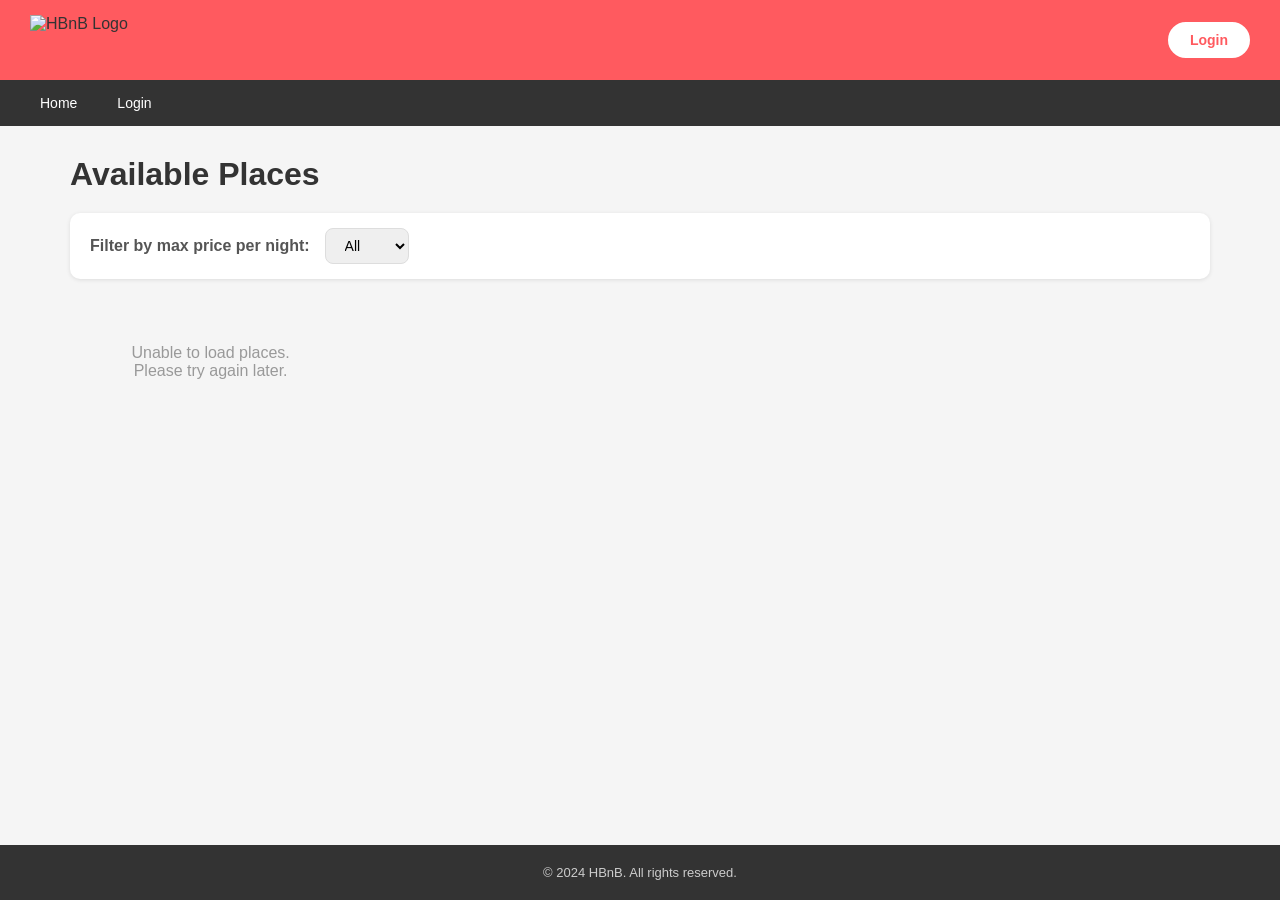
==== part4/index.html @ 574f38ee "Part 4: Add Simple Web Client - login, places, details, reviews" ====
<!DOCTYPE html>
<html lang="en">
<head>
    <meta charset="UTF-8">
    <meta name="viewport" content="width=device-width, initial-scale=1.0">
    <title>HBnB - Places</title>
    <link rel="icon" type="image/png" href="icon.png">
    <link rel="stylesheet" href="styles.css">
</head>
<body>
    <header>
        <img src="logo.png" alt="HBnB Logo" class="logo">
        <a href="login.html" class="login-button" id="login-link">Login</a>
    </header>
    <nav>
        <a href="index.html">Home</a>
        <a href="login.html">Login</a>
    </nav>
    <main>
        <h1>Available Places</h1>
        <div class="filter-section">
            <label for="price-filter">Filter by max price per night:</label>
            <select id="price-filter">
                <option value="all">All</option>
                <option value="10">$10</option>
                <option value="50">$50</option>
                <option value="100">$100</option>
            </select>
        </div>
        <div id="places-list">
            <p class="loading">Loading places...</p>
        </div>
    </main>
    <footer>
        <p>&copy; 2024 HBnB. All rights reserved.</p>
    </footer>
    <script src="scripts.js"></script>
</body>
</html>
---- part4/styles.css ----
* { margin: 0; padding: 0; box-sizing: border-box; }
body { font-family: 'Segoe UI', Tahoma, Geneva, Verdana, sans-serif; background-color: #f5f5f5; color: #333; min-height: 100vh; display: flex; flex-direction: column; }
header { background-color: #ff5a5f; padding: 15px 30px; display: flex; justify-content: space-between; align-items: center; box-shadow: 0 2px 5px rgba(0,0,0,0.2); }
.logo { height: 50px; width: auto; }
.login-button { background-color: #fff; color: #ff5a5f; border: 2px solid #fff; padding: 8px 20px; border-radius: 20px; text-decoration: none; font-weight: bold; font-size: 14px; transition: all 0.3s; }
.login-button:hover { background-color: #ff5a5f; color: #fff; }
nav { background-color: #333; padding: 10px 30px; display: flex; gap: 20px; }
nav a { color: #fff; text-decoration: none; font-size: 14px; padding: 5px 10px; border-radius: 5px; }
nav a:hover { background-color: #ff5a5f; }
main { flex: 1; padding: 30px; max-width: 1200px; margin: 0 auto; width: 100%; }
h1, h2, h3 { margin-bottom: 20px; color: #333; }
.filter-section { background: #fff; padding: 15px 20px; border-radius: 10px; margin-bottom: 25px; display: flex; align-items: center; gap: 15px; box-shadow: 0 1px 4px rgba(0,0,0,0.1); }
.filter-section label { font-weight: bold; color: #555; }
#price-filter { padding: 8px 15px; border: 1px solid #ddd; border-radius: 8px; font-size: 14px; }
#places-list { display: grid; grid-template-columns: repeat(auto-fill, minmax(280px, 1fr)); gap: 5px; }
.place-card { background: #fff; margin: 20px; padding: 10px; border: 1px solid #ddd; border-radius: 10px; box-shadow: 0 2px 6px rgba(0,0,0,0.08); display: flex; flex-direction: column; }
.place-card h3 { font-size: 18px; margin-bottom: 8px; }
.place-card .price { color: #ff5a5f; font-weight: bold; margin-bottom: 12px; }
.details-button { background-color: #ff5a5f; color: #fff; border: none; padding: 9px 18px; border-radius: 8px; cursor: pointer; font-size: 14px; text-decoration: none; display: inline-block; text-align: center; margin-top: 10px; }
.details-button:hover { background-color: #e04e52; }
.place-details { background: #fff; padding: 10px; border: 1px solid #ddd; border-radius: 10px; margin-bottom: 20px; }
.place-info h2 { font-size: 26px; margin-bottom: 10px; color: #ff5a5f; }
.place-info p { margin-bottom: 8px; color: #555; }
.amenities-list { display: flex; flex-wrap: wrap; gap: 8px; margin-top: 10px; }
.amenity-tag { background: #f0f0f0; padding: 4px 12px; border-radius: 15px; font-size: 13px; color: #555; }
.review-card { background: #fff; margin: 20px; padding: 10px; border: 1px solid #ddd; border-radius: 10px; }
.review-card .reviewer { font-weight: bold; margin-bottom: 5px; }
.review-card .rating { color: #f5a623; font-size: 18px; margin-bottom: 8px; }
.review-card .comment { color: #666; line-height: 1.6; }
#add-review { background: #fff; padding: 20px; border-radius: 10px; margin-top: 20px; }
#add-review h3 { margin-bottom: 15px; color: #ff5a5f; }
.add-review { background: #fff; padding: 20px; border-radius: 10px; }
.form { display: flex; flex-direction: column; gap: 15px; max-width: 500px; }
.form label { font-weight: bold; color: #555; margin-bottom: 4px; display: block; }
.form input, .form textarea, .form select { width: 100%; padding: 10px 14px; border: 1px solid #ddd; border-radius: 8px; font-size: 14px; font-family: inherit; }
.form input:focus, .form textarea:focus { border-color: #ff5a5f; outline: none; }
.form textarea { resize: vertical; min-height: 100px; }
.form button[type="submit"], .submit-btn { background-color: #ff5a5f; color: #fff; border: none; padding: 12px 25px; border-radius: 8px; font-size: 15px; cursor: pointer; font-weight: bold; }
.form button[type="submit"]:hover { background-color: #e04e52; }
.login-container { max-width: 400px; margin: 60px auto; background: #fff; padding: 40px; border-radius: 12px; box-shadow: 0 4px 20px rgba(0,0,0,0.1); }
.login-container h1 { text-align: center; color: #ff5a5f; margin-bottom: 30px; }
.error-message { color: #e04e52; background: #fff0f0; border: 1px solid #ffcccc; padding: 10px 15px; border-radius: 8px; margin-top: 10px; font-size: 14px; display: none; }
footer { background-color: #333; color: #ccc; text-align: center; padding: 20px; font-size: 13px; margin-top: auto; }
.reviews-section { margin-top: 30px; }
.back-btn { display: inline-block; margin-bottom: 20px; color: #ff5a5f; text-decoration: none; font-weight: bold; }
.loading { text-align: center; color: #999; padding: 40px; font-size: 16px; }
.empty-state { text-align: center; color: #999; padding: 40px; font-size: 16px; }
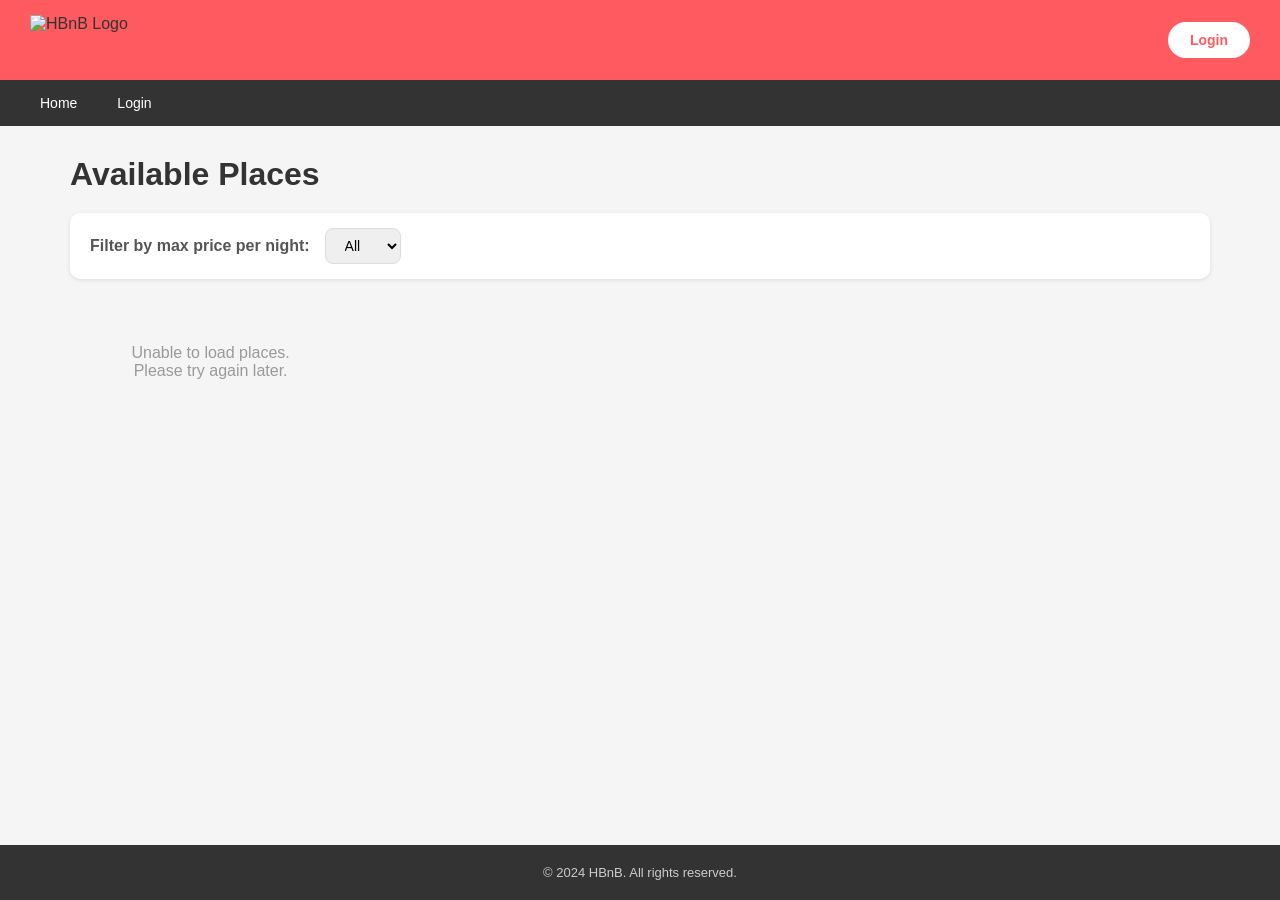
==== commit 737e9426: "Part 4: Fix truncated files - rewrite all HTML, CSS, JS" ====
--- a/part4/index.html
+++ b/part4/index.html
@@ -22,9 +22,9 @@
             <label for="price-filter">Filter by max price per night:</label>
             <select id="price-filter">
                 <option value="all">All</option>
-                <option value="10">$10</option>
-                <option value="50">$50</option>
-                <option value="100">$100</option>
+                <option value="10">10</option>
+                <option value="50">50</option>
+                <option value="100">100</option>
             </select>
         </div>
         <div id="places-list">
--- a/part4/styles.css
+++ b/part4/styles.css
@@ -1,8 +1,8 @@
 * { margin: 0; padding: 0; box-sizing: border-box; }
-body { font-family: 'Segoe UI', Tahoma, Geneva, Verdana, sans-serif; background-color: #f5f5f5; color: #333; min-height: 100vh; display: flex; flex-direction: column; }
+body { font-family: Segoe UI, Tahoma, Geneva, Verdana, sans-serif; background-color: #f5f5f5; color: #333; min-height: 100vh; display: flex; flex-direction: column; }
 header { background-color: #ff5a5f; padding: 15px 30px; display: flex; justify-content: space-between; align-items: center; box-shadow: 0 2px 5px rgba(0,0,0,0.2); }
 .logo { height: 50px; width: auto; }
-.login-button { background-color: #fff; color: #ff5a5f; border: 2px solid #fff; padding: 8px 20px; border-radius: 20px; text-decoration: none; font-weight: bold; font-size: 14px; transition: all 0.3s; }
+.login-button { background-color: #fff; color: #ff5a5f; border: 2px solid #fff; padding: 8px 20px; border-radius: 20px; text-decoration: none; font-weight: bold; font-size: 14px; }
 .login-button:hover { background-color: #ff5a5f; color: #fff; }
 nav { background-color: #333; padding: 10px 30px; display: flex; gap: 20px; }
 nav a { color: #fff; text-decoration: none; font-size: 14px; padding: 5px 10px; border-radius: 5px; }
@@ -35,8 +35,8 @@
 .form input, .form textarea, .form select { width: 100%; padding: 10px 14px; border: 1px solid #ddd; border-radius: 8px; font-size: 14px; font-family: inherit; }
 .form input:focus, .form textarea:focus { border-color: #ff5a5f; outline: none; }
 .form textarea { resize: vertical; min-height: 100px; }
-.form button[type="submit"], .submit-btn { background-color: #ff5a5f; color: #fff; border: none; padding: 12px 25px; border-radius: 8px; font-size: 15px; cursor: pointer; font-weight: bold; }
-.form button[type="submit"]:hover { background-color: #e04e52; }
+.form button[type=submit], .submit-btn { background-color: #ff5a5f; color: #fff; border: none; padding: 12px 25px; border-radius: 8px; font-size: 15px; cursor: pointer; font-weight: bold; }
+.form button[type=submit]:hover { background-color: #e04e52; }
 .login-container { max-width: 400px; margin: 60px auto; background: #fff; padding: 40px; border-radius: 12px; box-shadow: 0 4px 20px rgba(0,0,0,0.1); }
 .login-container h1 { text-align: center; color: #ff5a5f; margin-bottom: 30px; }
 .error-message { color: #e04e52; background: #fff0f0; border: 1px solid #ffcccc; padding: 10px 15px; border-radius: 8px; margin-top: 10px; font-size: 14px; display: none; }
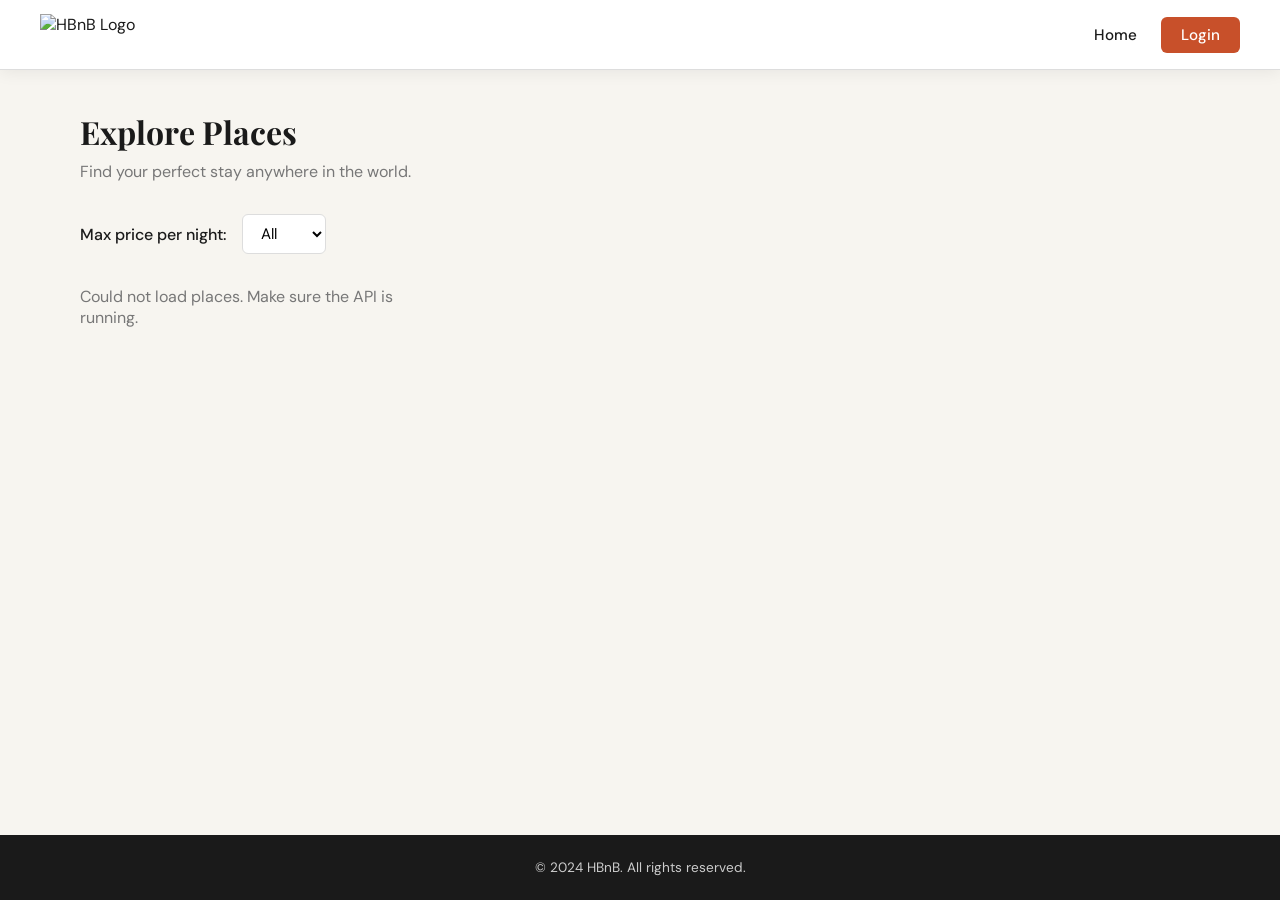
==== commit d0b3d149: "Part4: Fix all files + add CORS to API" ====
--- a/part4/index.html
+++ b/part4/index.html
@@ -1,39 +1,37 @@
 <!DOCTYPE html>
 <html lang="en">
 <head>
-    <meta charset="UTF-8">
-    <meta name="viewport" content="width=device-width, initial-scale=1.0">
-    <title>HBnB - Places</title>
-    <link rel="icon" type="image/png" href="icon.png">
-    <link rel="stylesheet" href="styles.css">
+  <meta charset="UTF-8" />
+  <meta name="viewport" content="width=device-width, initial-scale=1.0" />
+  <title>HBnB - Places</title>
+  <link rel="icon" href="icon.png" />
+  <link rel="stylesheet" href="styles.css" />
 </head>
 <body>
-    <header>
-        <img src="logo.png" alt="HBnB Logo" class="logo">
-        <a href="login.html" class="login-button" id="login-link">Login</a>
-    </header>
+  <header>
+    <img src="logo.png" alt="HBnB Logo" class="logo" />
     <nav>
-        <a href="index.html">Home</a>
-        <a href="login.html">Login</a>
+      <a href="index.html">Home</a>
+      <a href="login.html" class="login-button" id="login-link">Login</a>
     </nav>
-    <main>
-        <h1>Available Places</h1>
-        <div class="filter-section">
-            <label for="price-filter">Filter by max price per night:</label>
-            <select id="price-filter">
-                <option value="all">All</option>
-                <option value="10">10</option>
-                <option value="50">50</option>
-                <option value="100">100</option>
-            </select>
-        </div>
-        <div id="places-list">
-            <p class="loading">Loading places...</p>
-        </div>
-    </main>
-    <footer>
-        <p>&copy; 2024 HBnB. All rights reserved.</p>
-    </footer>
-    <script src="scripts.js"></script>
+  </header>
+  <main>
+    <h1 class="section-title">Explore Places</h1>
+    <p class="section-subtitle">Find your perfect stay anywhere in the world.</p>
+    <div class="filter-bar">
+      <label for="price-filter">Max price per night:</label>
+      <select id="price-filter">
+        <option value="10">$10</option>
+        <option value="50">$50</option>
+        <option value="100">$100</option>
+        <option value="all" selected>All</option>
+      </select>
+    </div>
+    <section id="places-list"></section>
+  </main>
+  <footer>
+    <p>&copy; 2024 HBnB. All rights reserved.</p>
+  </footer>
+  <script src="scripts.js"></script>
 </body>
 </html>
--- a/part4/styles.css
+++ b/part4/styles.css
@@ -1,47 +1,85 @@
-* { margin: 0; padding: 0; box-sizing: border-box; }
-body { font-family: Segoe UI, Tahoma, Geneva, Verdana, sans-serif; background-color: #f5f5f5; color: #333; min-height: 100vh; display: flex; flex-direction: column; }
-header { background-color: #ff5a5f; padding: 15px 30px; display: flex; justify-content: space-between; align-items: center; box-shadow: 0 2px 5px rgba(0,0,0,0.2); }
-.logo { height: 50px; width: auto; }
-.login-button { background-color: #fff; color: #ff5a5f; border: 2px solid #fff; padding: 8px 20px; border-radius: 20px; text-decoration: none; font-weight: bold; font-size: 14px; }
-.login-button:hover { background-color: #ff5a5f; color: #fff; }
-nav { background-color: #333; padding: 10px 30px; display: flex; gap: 20px; }
-nav a { color: #fff; text-decoration: none; font-size: 14px; padding: 5px 10px; border-radius: 5px; }
-nav a:hover { background-color: #ff5a5f; }
-main { flex: 1; padding: 30px; max-width: 1200px; margin: 0 auto; width: 100%; }
-h1, h2, h3 { margin-bottom: 20px; color: #333; }
-.filter-section { background: #fff; padding: 15px 20px; border-radius: 10px; margin-bottom: 25px; display: flex; align-items: center; gap: 15px; box-shadow: 0 1px 4px rgba(0,0,0,0.1); }
-.filter-section label { font-weight: bold; color: #555; }
-#price-filter { padding: 8px 15px; border: 1px solid #ddd; border-radius: 8px; font-size: 14px; }
-#places-list { display: grid; grid-template-columns: repeat(auto-fill, minmax(280px, 1fr)); gap: 5px; }
-.place-card { background: #fff; margin: 20px; padding: 10px; border: 1px solid #ddd; border-radius: 10px; box-shadow: 0 2px 6px rgba(0,0,0,0.08); display: flex; flex-direction: column; }
-.place-card h3 { font-size: 18px; margin-bottom: 8px; }
-.place-card .price { color: #ff5a5f; font-weight: bold; margin-bottom: 12px; }
-.details-button { background-color: #ff5a5f; color: #fff; border: none; padding: 9px 18px; border-radius: 8px; cursor: pointer; font-size: 14px; text-decoration: none; display: inline-block; text-align: center; margin-top: 10px; }
-.details-button:hover { background-color: #e04e52; }
-.place-details { background: #fff; padding: 10px; border: 1px solid #ddd; border-radius: 10px; margin-bottom: 20px; }
-.place-info h2 { font-size: 26px; margin-bottom: 10px; color: #ff5a5f; }
-.place-info p { margin-bottom: 8px; color: #555; }
-.amenities-list { display: flex; flex-wrap: wrap; gap: 8px; margin-top: 10px; }
-.amenity-tag { background: #f0f0f0; padding: 4px 12px; border-radius: 15px; font-size: 13px; color: #555; }
-.review-card { background: #fff; margin: 20px; padding: 10px; border: 1px solid #ddd; border-radius: 10px; }
-.review-card .reviewer { font-weight: bold; margin-bottom: 5px; }
-.review-card .rating { color: #f5a623; font-size: 18px; margin-bottom: 8px; }
-.review-card .comment { color: #666; line-height: 1.6; }
-#add-review { background: #fff; padding: 20px; border-radius: 10px; margin-top: 20px; }
-#add-review h3 { margin-bottom: 15px; color: #ff5a5f; }
-.add-review { background: #fff; padding: 20px; border-radius: 10px; }
-.form { display: flex; flex-direction: column; gap: 15px; max-width: 500px; }
-.form label { font-weight: bold; color: #555; margin-bottom: 4px; display: block; }
-.form input, .form textarea, .form select { width: 100%; padding: 10px 14px; border: 1px solid #ddd; border-radius: 8px; font-size: 14px; font-family: inherit; }
-.form input:focus, .form textarea:focus { border-color: #ff5a5f; outline: none; }
-.form textarea { resize: vertical; min-height: 100px; }
-.form button[type=submit], .submit-btn { background-color: #ff5a5f; color: #fff; border: none; padding: 12px 25px; border-radius: 8px; font-size: 15px; cursor: pointer; font-weight: bold; }
-.form button[type=submit]:hover { background-color: #e04e52; }
-.login-container { max-width: 400px; margin: 60px auto; background: #fff; padding: 40px; border-radius: 12px; box-shadow: 0 4px 20px rgba(0,0,0,0.1); }
-.login-container h1 { text-align: center; color: #ff5a5f; margin-bottom: 30px; }
-.error-message { color: #e04e52; background: #fff0f0; border: 1px solid #ffcccc; padding: 10px 15px; border-radius: 8px; margin-top: 10px; font-size: 14px; display: none; }
-footer { background-color: #333; color: #ccc; text-align: center; padding: 20px; font-size: 13px; margin-top: auto; }
-.reviews-section { margin-top: 30px; }
-.back-btn { display: inline-block; margin-bottom: 20px; color: #ff5a5f; text-decoration: none; font-weight: bold; }
-.loading { text-align: center; color: #999; padding: 40px; font-size: 16px; }
-.empty-state { text-align: center; color: #999; padding: 40px; font-size: 16px; }
+@import url('https://fonts.googleapis.com/css2?family=Playfair+Display:wght@400;700&family=DM+Sans:wght@300;400;500&display=swap');
+
+:root {
+  --bg: #f7f5f0;
+  --surface: #ffffff;
+  --primary: #c8502a;
+  --primary-dark: #a83d1f;
+  --text: #1a1a1a;
+  --text-muted: #777;
+  --border: #ddd;
+  --radius: 10px;
+  --shadow: 0 2px 16px rgba(0,0,0,0.07);
+}
+*, *::before, *::after { box-sizing: border-box; margin: 0; padding: 0; }
+body {
+  font-family: 'DM Sans', sans-serif;
+  background: var(--bg);
+  color: var(--text);
+  min-height: 100vh;
+  display: flex;
+  flex-direction: column;
+}
+header {
+  background: var(--surface);
+  border-bottom: 1px solid var(--border);
+  padding: 0 40px;
+  height: 70px;
+  display: flex;
+  align-items: center;
+  justify-content: space-between;
+  position: sticky;
+  top: 0;
+  z-index: 100;
+  box-shadow: var(--shadow);
+}
+.logo { height: 42px; width: auto; }
+nav { display: flex; align-items: center; gap: 24px; }
+nav a { color: var(--text); text-decoration: none; font-weight: 500; font-size: 0.95rem; transition: color 0.2s; }
+nav a:hover { color: var(--primary); }
+.login-button { background: var(--primary); color: #fff !important; padding: 8px 20px; border-radius: 6px; font-weight: 500; }
+.login-button:hover { background: var(--primary-dark) !important; }
+footer { background: var(--text); color: #ccc; text-align: center; padding: 24px 40px; font-size: 0.85rem; margin-top: auto; }
+main { flex: 1; padding: 40px; max-width: 1200px; margin: 0 auto; width: 100%; }
+.section-title { font-family: 'Playfair Display', serif; font-size: 2rem; margin-bottom: 8px; }
+.section-subtitle { color: var(--text-muted); margin-bottom: 32px; }
+.filter-bar { display: flex; align-items: center; gap: 16px; margin-bottom: 32px; flex-wrap: wrap; }
+.filter-bar label { font-weight: 500; }
+.filter-bar select { padding: 8px 14px; border: 1px solid var(--border); border-radius: 6px; background: var(--surface); font-family: inherit; font-size: 0.95rem; cursor: pointer; }
+#places-list { display: grid; grid-template-columns: repeat(auto-fill, minmax(280px, 1fr)); gap: 24px; }
+.place-card { background: var(--surface); border: 1px solid #ddd; border-radius: 10px; margin: 20px 0; padding: 10px; box-shadow: var(--shadow); transition: transform 0.2s, box-shadow 0.2s; display: flex; flex-direction: column; }
+.place-card:hover { transform: translateY(-4px); box-shadow: 0 8px 28px rgba(0,0,0,0.12); }
+.place-card h3 { font-family: 'Playfair Display', serif; font-size: 1.15rem; margin-bottom: 6px; }
+.place-card .price { color: var(--primary); font-weight: 700; font-size: 1rem; margin-bottom: 12px; }
+.details-button { margin-top: auto; background: var(--primary); color: #fff; border: none; padding: 10px 0; border-radius: 6px; cursor: pointer; font-family: inherit; font-weight: 500; font-size: 0.95rem; text-align: center; text-decoration: none; display: block; transition: background 0.2s; }
+.details-button:hover { background: var(--primary-dark); }
+.auth-wrapper { display: flex; justify-content: center; align-items: center; min-height: 60vh; }
+.auth-card { background: var(--surface); border: 1px solid var(--border); border-radius: var(--radius); padding: 40px; width: 100%; max-width: 420px; box-shadow: var(--shadow); }
+.auth-card h2 { font-family: 'Playfair Display', serif; font-size: 1.8rem; margin-bottom: 8px; }
+.auth-card p { color: var(--text-muted); margin-bottom: 28px; font-size: 0.9rem; }
+.form-group { margin-bottom: 18px; }
+.form-group label { display: block; font-weight: 500; margin-bottom: 6px; font-size: 0.9rem; }
+.form-group input, .form-group textarea, .form-group select { width: 100%; padding: 11px 14px; border: 1px solid var(--border); border-radius: 6px; font-family: inherit; font-size: 0.95rem; background: var(--bg); transition: border-color 0.2s; }
+.form-group input:focus, .form-group textarea:focus, .form-group select:focus { outline: none; border-color: var(--primary); }
+.btn-primary { width: 100%; background: var(--primary); color: #fff; border: none; padding: 12px; border-radius: 6px; font-family: inherit; font-size: 1rem; font-weight: 600; cursor: pointer; transition: background 0.2s; margin-top: 8px; }
+.btn-primary:hover { background: var(--primary-dark); }
+.place-details { background: var(--surface); border: 1px solid #ddd; border-radius: 10px; padding: 10px; margin: 20px 0; box-shadow: var(--shadow); }
+.place-details h1 { font-family: 'Playfair Display', serif; font-size: 2rem; margin-bottom: 12px; }
+.place-info { display: flex; flex-wrap: wrap; gap: 16px; margin-bottom: 20px; }
+.place-info span { background: var(--bg); border: 1px solid var(--border); border-radius: 20px; padding: 6px 16px; font-size: 0.9rem; font-weight: 500; }
+.place-info .info-price { background: var(--primary); color: #fff; border-color: var(--primary); }
+.place-details .description { color: var(--text-muted); line-height: 1.7; margin-bottom: 24px; }
+.amenities-list { display: flex; flex-wrap: wrap; gap: 10px; margin-bottom: 24px; }
+.amenity-tag { background: #fff3ef; border: 1px solid #f5c9bb; color: var(--primary); border-radius: 20px; padding: 5px 14px; font-size: 0.85rem; }
+.reviews-section h2 { font-family: 'Playfair Display', serif; font-size: 1.5rem; margin-bottom: 20px; }
+.review-card { background: var(--surface); border: 1px solid #ddd; border-radius: 10px; margin: 20px 0; padding: 10px; box-shadow: var(--shadow); }
+.review-card .reviewer { font-weight: 600; margin-bottom: 6px; }
+.review-card .rating { color: #f4a942; margin-bottom: 8px; font-size: 1.1rem; }
+.review-card .comment { color: var(--text-muted); line-height: 1.6; font-size: 0.95rem; }
+.add-review { background: var(--surface); border: 1px solid #ddd; border-radius: 10px; padding: 32px; margin: 20px 0; box-shadow: var(--shadow); }
+.add-review h2 { font-family: 'Playfair Display', serif; font-size: 1.4rem; margin-bottom: 20px; }
+.add-review .form textarea { min-height: 120px; resize: vertical; }
+.hidden { display: none !important; }
+.alert-error { background: #fdecea; border: 1px solid #f5c6cb; color: #c0392b; padding: 10px 16px; border-radius: 6px; font-size: 0.9rem; margin-top: 12px; }
+.alert-success { background: #eafaf1; border: 1px solid #a9dfbf; color: #1e8449; padding: 10px 16px; border-radius: 6px; font-size: 0.9rem; margin-top: 12px; }
+@media (max-width: 768px) { header { padding: 0 20px; } main { padding: 24px 16px; } #places-list { grid-template-columns: 1fr; } }
